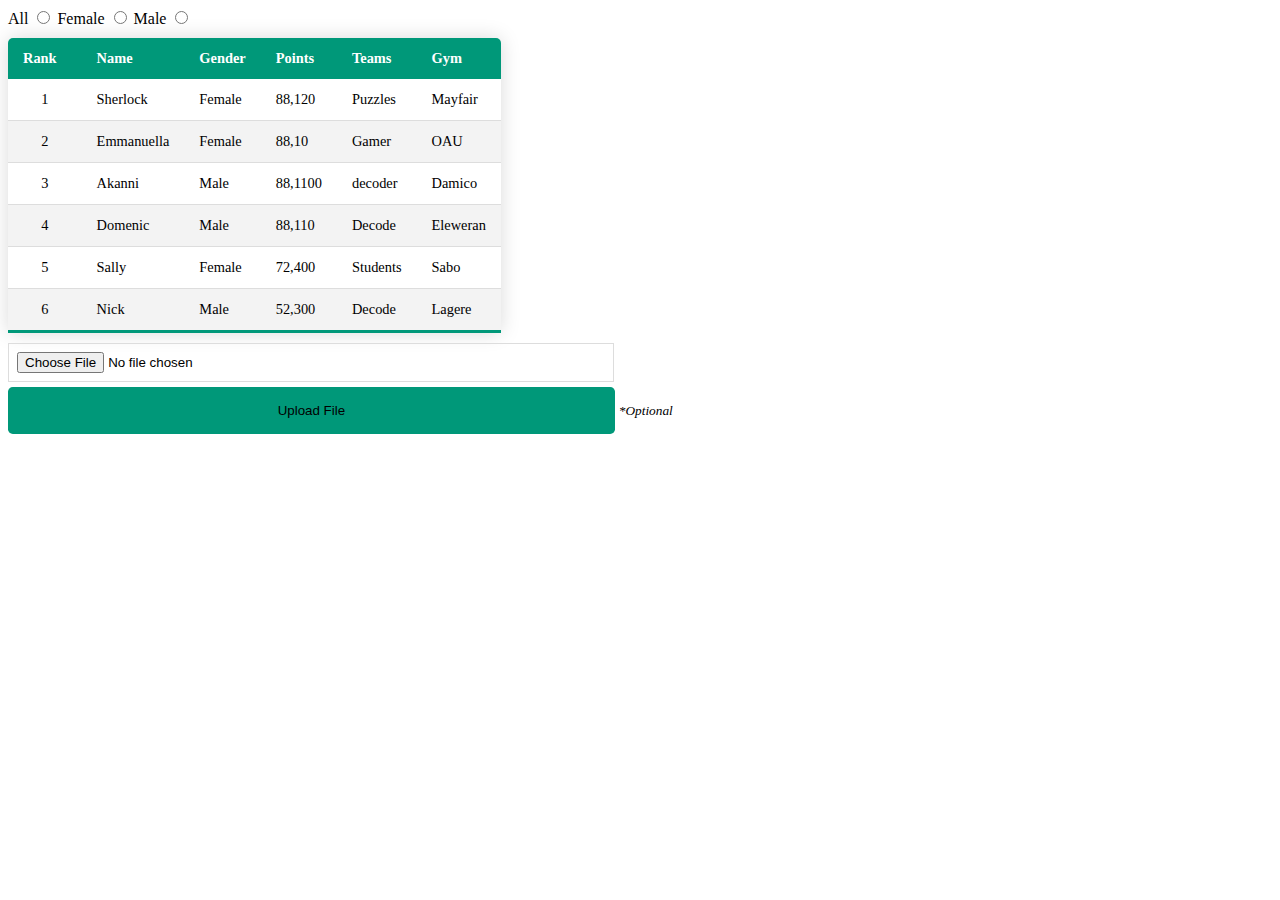
==== index.html @ a7bf96d3 "added preloader" ====
<!DOCTYPE html>
<html>
<head>
	<title>DataHive</title>
	<meta charset="utf-8">
	<meta name="author" content="Akanni Emmanuel">
	<link rel="icon" type="image/x-icon" href="./images/icon.png">
	<meta property="og:title" content="A table that sorts data by column and filters data by gender. " />
	<meta property="og:description" content="Frontend Project (Table manipulation).  - Hosted ON GITHUB" />
	<meta property="og:image" content="./images/Table_Sort_Preview.png" />
	<meta name="viewport" content="width=device-width, initial-scale=1.0">
	<link rel="stylesheet" type="text/css" href="./style.css">
	<link rel="stylesheet" href="https://cdnjs.cloudflare.com/ajax/libs/font-awesome/6.2.1/css/all.min.css" integrity="sha512-MV7K8+y+gLIBoVD59lQIYicR65iaqukzvf/nwasF0nqhPay5w/9lJmVM2hMDcnK1OnMGCdVK+iQrJ7lzPJQd1w==" crossorigin="anonymous" referrerpolicy="no-referrer" />
</head>
<style type="text/css">
	
</style>


<body onload="TableObject.refreshTable(); tableHeader(); sort_uniq_headers()">
	<div class="spinnerBg">
		<div class="spinner">
			<div class="circle"></div>
		</div>			
	</div>
	<div>
	<label for="Gender">All</label>
	<input type="radio" name="Gender" id="Gender" value="Male" onclick="TableObject.refreshTable()">
	<label for="Gender">Female</label>
	<input type="radio" name="Gender" id="Gender" value="Female" onclick="TableObject.filterTable('Female')">

	<label for="Gender">Male</label>
	<input type="radio" name="Gender" id="Gender" value="Male" onclick="TableObject.filterTable('Male')">		
	</div>
	<table class="content-table">
		<thead>
			<tr>
			</tr>
		</thead>
		<tbody>
		</tbody>
	</table>
	<form id="myForm">
		<input
			type="file"
			id="file"
			accept=".csv"
		>
		<br>
		<button type="submit">Upload File</button>
		<em><small>*Optional</small></em>
	</form>		
</body>
</html>

<script type="text/javascript">
	var PRODUCTION_SERVER = "https://frantic-ant-wear.cyclic.app"
	var DEV_SERVER = "http://localhost:8080"
	var documentForm = document.querySelector("#myForm")
	var inpfile = document.querySelector("#file")
	documentForm.addEventListener("submit", (e) => {			
		e.preventDefault()
		console.log("Button clicked")	
		var spinner = document.querySelector(".spinnerBg")
	  	spinner.style.display = "flex"

		var endpoint = PRODUCTION_SERVER + "/csv"

		let formData = new FormData()
		formData.append('file', inpfile.files[0])

	  	fetch(endpoint, {
	  		method: "POST",	  		
	  		body: formData
	  	}).then((res) => {
	  		console.log("successfully sent")
	  		var data = res.json()	  		
	  		// console.log(data[0])
	  		return data
	  	}).then((data) => {
	  		TableData = data
	  		TableObject.refreshTable(data)
	  		tableHeader(data);
	  		sort_uniq_headers(data)
	  	})
	  	.catch(() => {
	  		alert("Error communicating with servers right now, check back a later time")
	  		console.error()
	  	}).finally(() => {
	  		var spinner = document.querySelector(".spinnerBg")
	  		spinner.style.display = "none"
	  	})
      
      
	})
	var table = document.querySelector(".content-table");
	var tableBody = document.querySelector("tbody");
	var tableHead = document.querySelector("thead tr");

	`THIS FUNCTION COMPUTES THE HEADER FOR THE TABLE.
			IT TAKES THE FIRST OBJECT IN THE ARRAY
			LOOPS THROUGH EACH OF THE PROPS IN THE OBJECT 
				CREATE A TABLE HEAD ELEMENT (th)
				SET ATTRIBUTES TO ALLOW MODIFICATION WITH JAVASCRIPT
	
				CREATE AN "I" ELEMENT
				SET CLASS AND DATA VALUE ATTRIBUTES TO ALLOW MODIFICATION WITH JAVASCRIPT.
				APPEND "I" ELEMENT TO TABLE HEADER (th)
				APPEND TABLE HEADER TO THE TABLE ROW`;

	function tableHeader(data=TableData){
		tableHead.innerHTML = ""
		var headers =  Object.keys(data[0])
		headers.forEach((header, index) => {			
			var th = document.createElement("th")
			th.setAttribute("id", "header")
			th.setAttribute("data-value", `${header}_header`)
			th.setAttribute("class", `${header}_header`)
			th.setAttribute("data", `${header}`)
			if(index === 0){
				th.setAttribute("class", `active ${header}_header`)
			}

			`CONVERT THE FIRST LETTER TO UPPERCASE AND APPEND TO THE TABLE HEADER`
			var text = document.createTextNode(header[0].toUpperCase() + header.slice(1))
			th.appendChild(text)

			var i = document.createElement("i")
			i.setAttribute("id", "sort_icon")
			i.setAttribute("class", "fas fa-sort-amount-down-alt")
			i.style.marginLeft = "10px"

			th.appendChild(i)
			tableHead.appendChild(th)
		})
		
	}


	`THIS FUNCTION ADDS AN EVENT TO ALL COLUMN/TABLE HEADERS 
			LOOP THROUGH ALL HEADER ELEMENT
				ADDS A CLICK EVENT TO EACH ELEMENT
				ONCLICK, SORT THE TABLE BASED ON GIVEN PARAMETERS
					PARAMETERS: SORT_PARAM = PARAMETER USED TO SORT 
								ID = CLASS OF THE CLICKED ELEMENT`;

	function sort_uniq_headers(){
		var headers = document.querySelectorAll("#header")
		headers.forEach(header => {
			// console.log(header)
			header.addEventListener("click", ()=>{
				const sort_param = header.getAttribute("data")
				const id = header.getAttribute("data-value")
				sort(sort_param, id)
			})
		})
	}

	var TableData = [
	  {
	  	rank: "rank",
	  	name: "name",
	  	gender: "gender",
	  	points: "points",
	  	teams: "teams",
	  	gym: "gym"
	  },
	  { 
	    rank: 1,
	    name: "Sherlock",
	    gender: "Female",
	    points: "88,120",
	    teams: "Puzzles",
	    gym: "Mayfair"
	  },
	  { 
	    rank: 2,
	    name: "Emmanuella",
	    gender: "Female",
	    points: "88,10",
	    teams: "Gamer",
	    gym: "OAU"
	  },
	  { 
	    rank: 3,
	    name: "Akanni",
	    gender: "Male",
	    points: "88,1100",
	    teams: "decoder",
	    gym: "Damico"
	  },
	  { 
	    rank: 4,
	    name: "Domenic",
	    gender: "Male",
	    points: "88,110",
	    teams: "Decode",
	    gym: "Eleweran"
	  },
	  { 
	    rank: 5,
	    name: "Sally",
	    gender: "Female",
	    points: "72,400",
	    teams: "Students",
	    gym: "Sabo"
	  },
	  { 
	    rank: 6,
	    name: "Nick",
	    gender: "Male",
	    points: "52,300",
	    teams: "Decode",
	    gym: "Lagere"
	  }
	]

	var TableObject = {
	  asc: true,
	  desc: false,
	  refreshTable: function(data=TableData.slice(1)){
	  	
	  	// THIS METHOD REFRESHES THE TABLE AFTER MODIFICATION IS DONE
	    tableBody.innerHTML = ""
	    data.forEach((tableEntry) => {
	      var tr = document.createElement("tr")
	      var tdata = Object.values(tableEntry)
	      tdata.forEach((entry) => {
	        var td = document.createElement("td")
	        td.innerHTML = entry
	        tr.appendChild(td)
	      })
	      tableBody.appendChild(tr)  
	    })
	    // sort_uniq_headers()
	  },
	  
	  filterTable: function(gender="Male"){
	  	// THIS METHOD FILTERS THE TABLE BY GENDER
	    var test = TableData.filter((data)=> data.gender === gender)
	    this.refreshTable(test)
	  },
	  
    sort_table: async function(sort_param){
    	TableData.sort((a, b) => {
          if(b[sort_param] < a[sort_param]) return 1;
          else if(b[sort_param] > a[sort_param]) return -1
          return 0
        })
      return TableData
	},
    
    reverse_sort: async function(sort_param){
        TableData.sort((a, b) => {
          if(b[sort_param] > a[sort_param]) return 1;
          else if(b[sort_param] < a[sort_param]) return -1
          return 0
        })
        return TableData
    },
    
    sort_asc: function(sort_param){
      this.sort_table(sort_param).then((res) => {
        let icon = document.querySelector("#sort_icon")
        icon.className = "fas fa-sort-amount-down-alt"
      }).then(() => TableObject.refreshTable())
    },
    
    sort_desc: function(sort_param) {
      this.reverse_sort(sort_param).then((res) => {
          let icon = document.querySelector("#sort_icon")
          icon.className = "fas fa-sort-amount-up"
          // console.log()
      	}).then(() => {
        	TableObject.refreshTable()
      })
    }
}
	
	
	

	function sort(sort_param, id){
		var table_header = document.querySelectorAll("#header")
		// REMOVE ADD ACTIVE CLASS 
		table_header.forEach((header) => {
			header.classList.remove("active")
			// console.log(`this is header.childNodes[1] ${header.childNodes[1]}`)
			header.childNodes[1].removeAttribute("id")
		})
		var active_header = document.querySelector(`.${id}`)
		active_header.classList.add("active")
		active_header.childNodes[1].setAttribute("id", "sort_icon")


		if(TableObject.asc) {
			TableObject.sort_asc(sort_param)
			// console.log("sorted in asc", sort_param, TableData)
		} else {
			TableObject.sort_desc(sort_param)
			// console.log("sorted in desc", sort_param, TableData)
		}


		TableObject.asc = !TableObject.asc
		TableObject.desc = !TableObject.desc
	}

	
		





</script>
---- style.css ----
body {
	user-select: none;
	/*position: relative;*/
}
	
input[type=radio] {
	cursor: pointer;
}
.content-table {
  min-width: 480px;
  border-collapse: collapse;
  margin: 10px 0;
  font-size: 0.9em;
	border-radius: 5px 5px 0 0 !important;
	overflow: hidden;
	box-shadow: 0 0 20px rgba(0,0,0,.15)
}
.content-table thead tr {
  background-color: #009879;
  color: #fff;
  text-align: left;
  font-weight: bold;
}
.content-table th, .content-table td {
  padding: 12px 15px
}
.content-table tbody tr {
  border-bottom: 1px solid #ddd
}
.content-table tbody tr.active-row {
	font-weight: bold;
	color: #009879
}
.content-table tbody tr td:first-of-type {
	text-align: center;
}
.content-table tbody tr:nth-of-type(even){
  background-color: #f3f3f3 !important;
}
.content-table tbody tr:last-of-type {
  border-bottom: 3px solid #009879
}
.content-table thead tr th:hover {
	background-color: #007069;
	cursor: pointer
}
.content-table thead tr th:not(.active) i{
	display: none !important;
}
.content-table thead tr th:not(.active):hover i{
	display: inline !important;
}

#myForm button {
	cursor: pointer;
	padding: 1rem;
	width: 48%;
	background: #009879;
	border: none;
	border-radius: .3rem;
	margin-top: 5px
}
#myForm button:hover {
	background-color: #007069;
	color: #ddd
}
#myForm input[type="file"] {
	border: 1px solid #ddd;
	padding: .5rem;
	width: 46.5%
}

/*  */

.spinnerBg {
	width: 100%;
  appearance: none;
	background: linear-gradient(rgba(0,0,0,.7), rgba(0,0,0,.7));
	position: absolute;
	top: 0;
	bottom: 0;
	display: none;
}

.spinner {
	width: 4em;
	height: 4em;
	border-top: 4px solid #009879;
	border-radius: 50%;
	margin: auto;
	animation-name: spinner;
	animation-duration: .55s;
	animation-iteration-count: infinite;
	animation-timing-function: ease-in
}

.circle {
	width: 1em;
	height: 1em;
	background: red !important;;
	border-radius: 50%;
	margin-left: 3.3em;
	margin-top: 0.5em
}

@keyframes spinner {
	to {
		transform: rotate(360deg)
	}
}
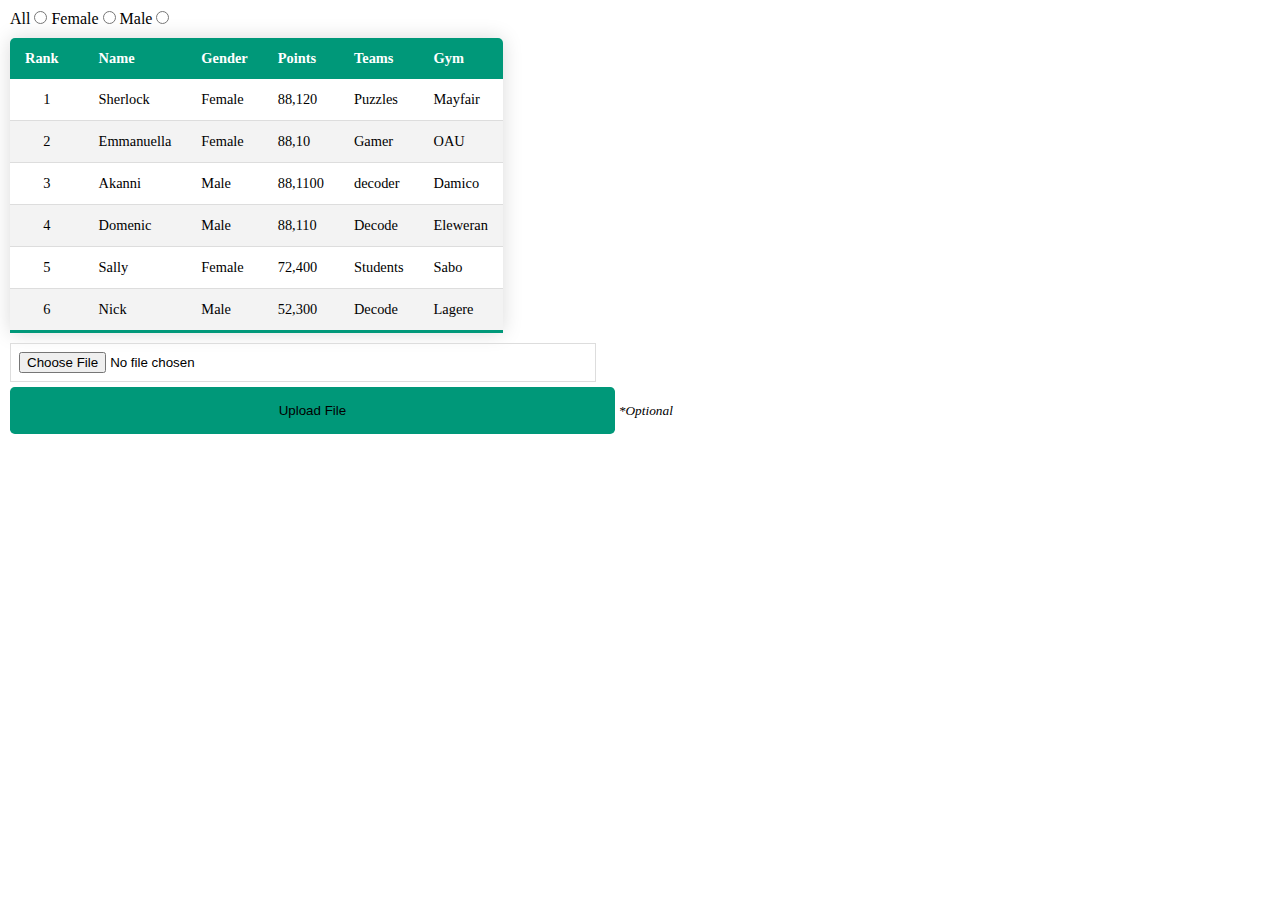
==== commit f94934a1: "modifications" ====
--- a/index.html
+++ b/index.html
@@ -23,33 +23,35 @@
 			<div class="circle"></div>
 		</div>			
 	</div>
-	<div>
-	<label for="Gender">All</label>
-	<input type="radio" name="Gender" id="Gender" value="Male" onclick="TableObject.refreshTable()">
-	<label for="Gender">Female</label>
-	<input type="radio" name="Gender" id="Gender" value="Female" onclick="TableObject.filterTable('Female')">
-
-	<label for="Gender">Male</label>
-	<input type="radio" name="Gender" id="Gender" value="Male" onclick="TableObject.filterTable('Male')">		
-	</div>
-	<table class="content-table">
-		<thead>
-			<tr>
-			</tr>
-		</thead>
-		<tbody>
-		</tbody>
-	</table>
-	<form id="myForm">
-		<input
-			type="file"
-			id="file"
-			accept=".csv"
-		>
-		<br>
-		<button type="submit">Upload File</button>
-		<em><small>*Optional</small></em>
-	</form>		
+	<main>
+		<div>
+			<label for="Gender">All</label>
+			<input type="radio" name="Gender" id="Gender" value="Male" onclick="TableObject.refreshTable()">
+			<label for="Gender">Female</label>
+			<input type="radio" name="Gender" id="Gender" value="Female" onclick="TableObject.filterTable('Female')">
+
+			<label for="Gender">Male</label>
+			<input type="radio" name="Gender" id="Gender" value="Male" onclick="TableObject.filterTable('Male')">		
+		</div>
+		<table class="content-table">
+			<thead>
+				<tr>
+				</tr>
+			</thead>
+			<tbody>
+			</tbody>
+		</table>
+		<form id="myForm">
+			<input
+				type="file"
+				id="file"
+				accept=".csv"
+			>
+			<br>
+			<button type="submit">Upload File</button>
+			<em><small>*Optional</small></em>
+		</form>	
+	</main>			
 </body>
 </html>
 
@@ -149,9 +151,16 @@
 		headers.forEach(header => {
 			// console.log(header)
 			header.addEventListener("click", ()=>{
+				// LOADING CLASS
+				var spinner = document.querySelector(".spinnerBg")
+	  			spinner.style.display = "flex"
+
 				const sort_param = header.getAttribute("data")
 				const id = header.getAttribute("data-value")
-				sort(sort_param, id)
+				sort(sort_param, id).finally(() => {
+					var spinner = document.querySelector(".spinnerBg")
+	  				spinner.style.display = "none"
+				})
 			})
 		})
 	}
@@ -280,7 +289,7 @@
 	
 	
 
-	function sort(sort_param, id){
+	async function sort(sort_param, id){
 		var table_header = document.querySelectorAll("#header")
 		// REMOVE ADD ACTIVE CLASS 
 		table_header.forEach((header) => {
@@ -303,7 +312,7 @@
 
 
 		TableObject.asc = !TableObject.asc
-		TableObject.desc = !TableObject.desc
+		TableObject.desc = !TableObject.desc		
 	}
 
 	
--- a/style.css
+++ b/style.css
@@ -1,6 +1,17 @@
+* {
+	margin: 0;
+	padding: 0;
+	box-sizing: border-box
+}
+
 body {
 	user-select: none;
-	/*position: relative;*/
+	max-height: 100vh;
+	display: flex;
+	flex-direction: column;
+}
+main {
+	margin: 10px
 }
 	
 input[type=radio] {
@@ -74,12 +85,13 @@
 
 .spinnerBg {
 	width: 100%;
-  appearance: none;
+  	appearance: none;
 	background: linear-gradient(rgba(0,0,0,.7), rgba(0,0,0,.7));
 	position: absolute;
 	top: 0;
 	bottom: 0;
 	display: none;
+	height: 100%;
 }
 
 .spinner {
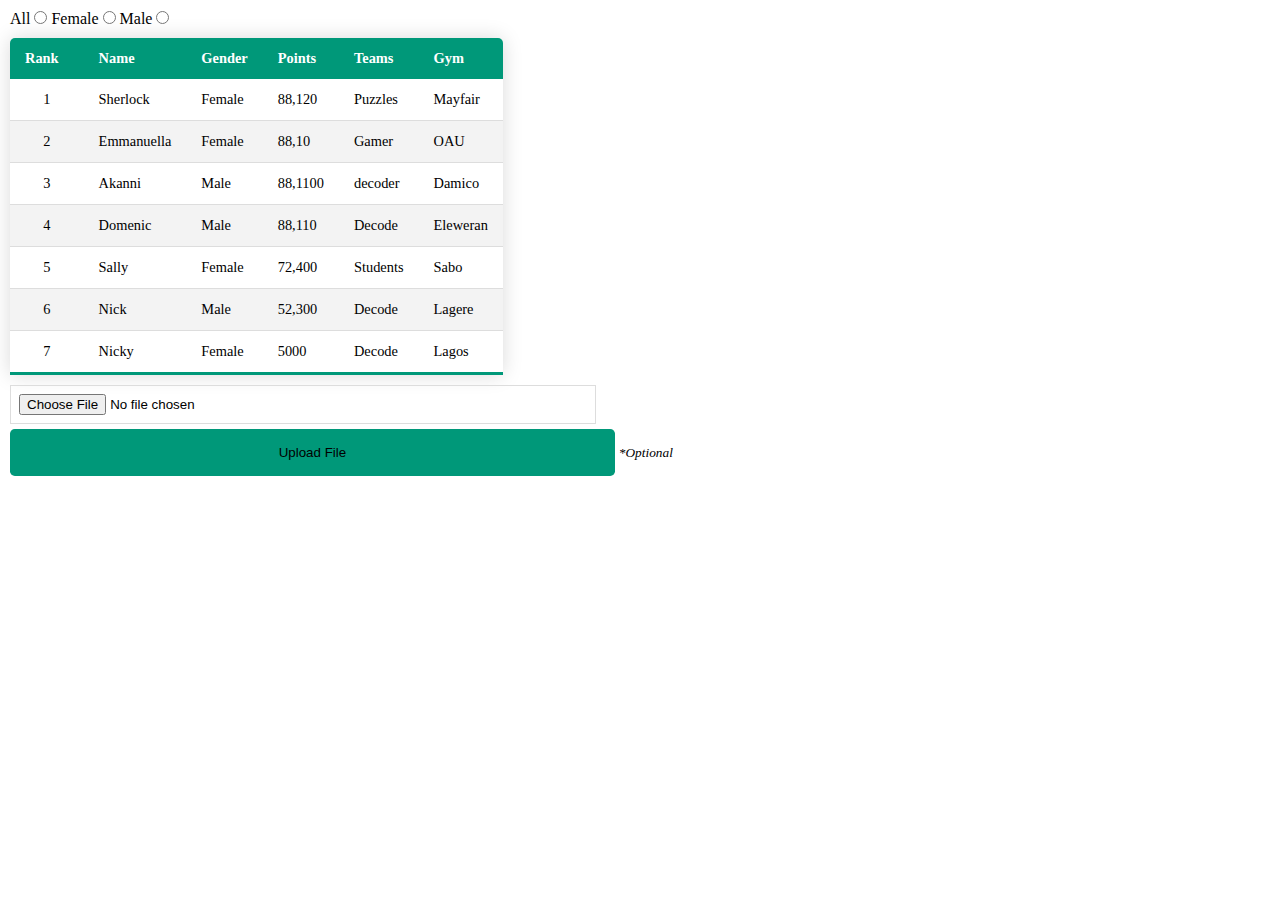
==== commit 98a356ba: "Update" ====
--- a/index.html
+++ b/index.html
@@ -42,19 +42,24 @@
 			</tbody>
 		</table>
 		<form id="myForm">
-			<input
-				type="file"
-				id="file"
-				accept=".csv"
-			>
-			<br>
+			<div style="display: flex; flex-direction: column;">
+				<input
+					type="file"
+					id="file"
+					accept=".csv"
+				>
+				<small style="color: red; margin-top: 10px; display: none;">
+					<i class="fas fa-exclamation-circle"></i>
+					<em>Select file</em>
+				</small>
+			</div>
+				
 			<button type="submit">Upload File</button>
 			<em><small>*Optional</small></em>
 		</form>	
 	</main>			
 </body>
 </html>
-
 <script type="text/javascript">
 	var PRODUCTION_SERVER = "https://frantic-ant-wear.cyclic.app"
 	var DEV_SERVER = "http://localhost:8080"
@@ -62,6 +67,11 @@
 	var inpfile = document.querySelector("#file")
 	documentForm.addEventListener("submit", (e) => {			
 		e.preventDefault()
+		if (!inpfile.value) {
+			var small = document.querySelector("small")
+			small.style.display = "block"
+			return false
+		}
 		console.log("Button clicked")	
 		var spinner = document.querySelector(".spinnerBg")
 	  	spinner.style.display = "flex"
@@ -76,19 +86,27 @@
 	  		body: formData
 	  	}).then((res) => {
 	  		console.log("successfully sent")
-	  		var data = res.json()	  		
-	  		// console.log(data[0])
+	  		var data = res.json()
 	  		return data
 	  	}).then((data) => {
 	  		TableData = data
+	  		console.log(data)
+	  		if(data.message) {
+	  			throw ({message: data.message})
+	  		}
 	  		TableObject.refreshTable(data)
 	  		tableHeader(data);
 	  		sort_uniq_headers(data)
+	  		return data
 	  	})
-	  	.catch(() => {
-	  		alert("Error communicating with servers right now, check back a later time")
-	  		console.error()
-	  	}).finally(() => {
+	  	.catch((err, data) => {
+	  		if(err.message) {
+	  			alert(err.message)
+	  		}else {
+	  			alert("There is an error communicating with the servers right now; please refresh the page and return at a later time.") 
+	  		}
+	  		console.log(err)
+	  	}).finally((data) => {
 	  		var spinner = document.querySelector(".spinnerBg")
 	  		spinner.style.display = "none"
 	  	})
@@ -221,6 +239,14 @@
 	    points: "52,300",
 	    teams: "Decode",
 	    gym: "Lagere"
+	  },
+           { 
+	    rank: 7,
+	    name: "Nicky",
+	    gender: "Female",
+	    points: "5000",
+	    teams: "Decode",
+	    gym: "Lagos"
 	  }
 	]
 
@@ -322,4 +348,4 @@
 
 
 
-</script>+</script>
